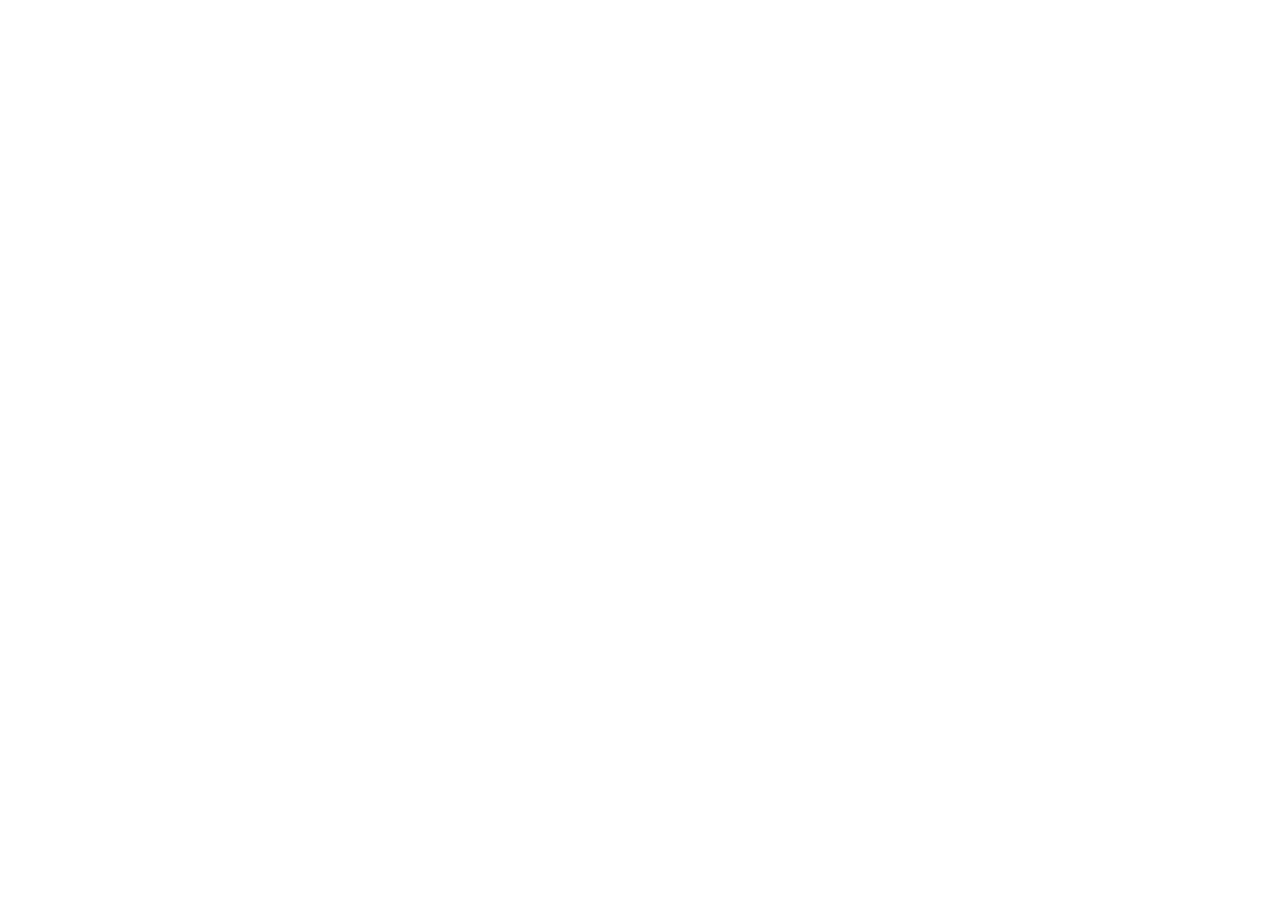
==== sims/legacy.html @ 52f32691 "added a grub-like page and filesystem" ====
<!DOCTYPE html>
<html lang="en">
<head>
    <meta charset="UTF-8">
    <meta name="viewport" content="width=device-width, initial-scale=1.0">
    <title>WebTTY - Legacy Linux</title>
</head>
<body>
    <div id="system">
        <canvas id="display">ERROR: Your browser does not support the HTML5 canvas tag.</canvas>
        <div id="overlay"></div>
    </div>
</body>
</html>
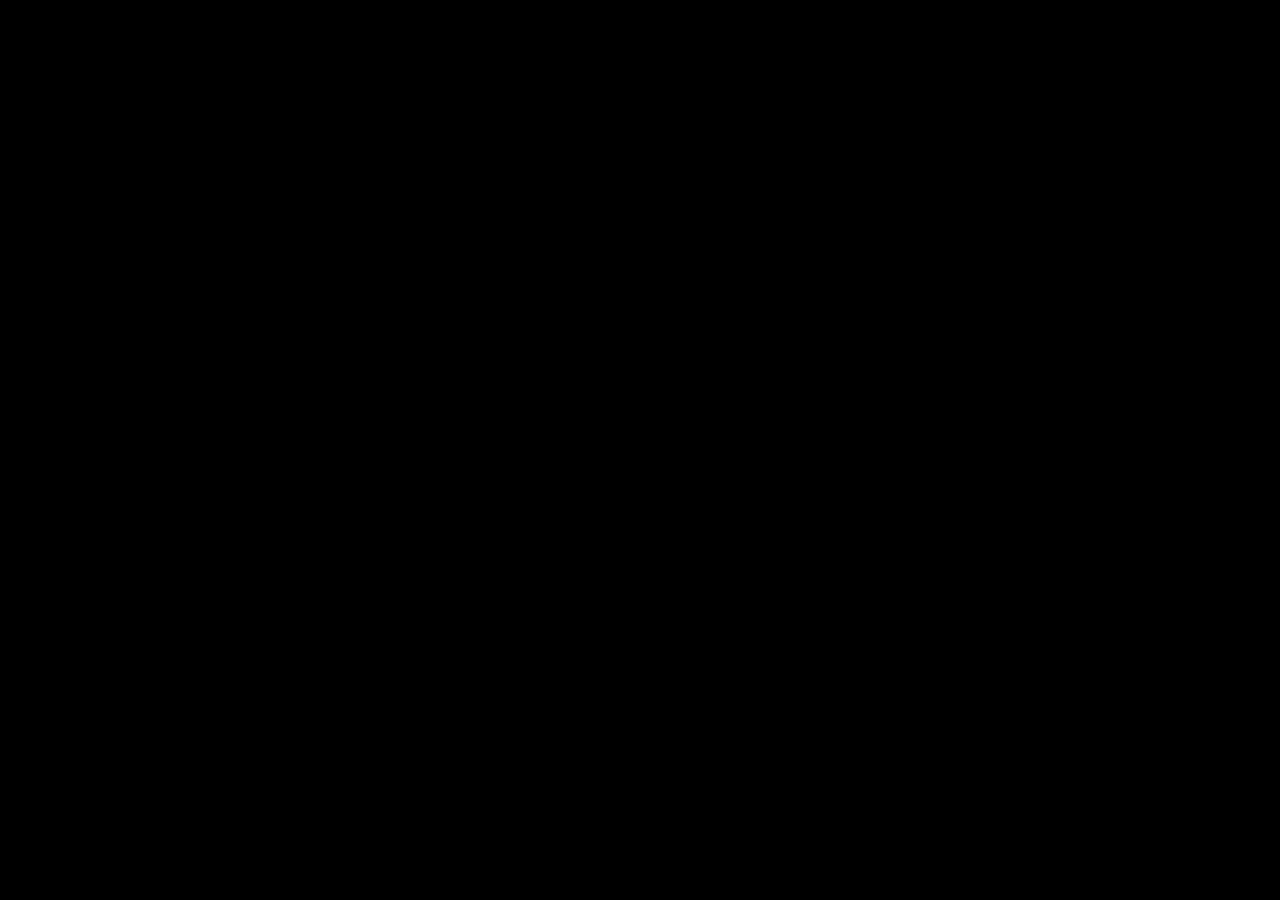
==== commit 5a9ac64d: "added kernel params for older browser support, rewrote grub to be compatible with old browsers, work" ====
--- a/sims/legacy.html
+++ b/sims/legacy.html
@@ -3,12 +3,51 @@
 <head>
     <meta charset="UTF-8">
     <meta name="viewport" content="width=device-width, initial-scale=1.0">
-    <title>WebTTY - Legacy Linux</title>
+    <title>WebTTY legacy - Linux</title>
+    <style>
+        body {
+            margin: 0;
+            padding: 0;
+            overflow: hidden;
+            background-color: #000;
+        }
+        #system {
+            position: relative;
+            width: 100vw;
+            height: 100vh;
+        }
+        #display {
+            display: block;
+            background-color: #000;
+        }
+        #overlay {
+            position: absolute;
+            top: 0;
+            left: 0;
+            width: 100%;
+            height: 100%;
+            pointer-events: none;
+        }
+        #overlay button, #overlay input, #overlay textarea {
+            pointer-events: auto;
+        }
+    </style>
 </head>
 <body>
     <div id="system">
         <canvas id="display">ERROR: Your browser does not support the HTML5 canvas tag.</canvas>
         <div id="overlay"></div>
+	<input 
+	    id="mobile-keyboard" 
+	    type="text" 
+	    autocomplete="off" 
+	    autocorrect="off" 
+	    autocapitalize="off" 
+	    spellcheck="false"
+	    style="position: fixed; opacity: 0; top: 0; left: 0; width: 1px; height: 1px; border: none; pointer-events: none;"
+	/>
     </div>
+
+    <script src="../scripts/TTY.js"></script>
 </body>
-</html>+</html>
